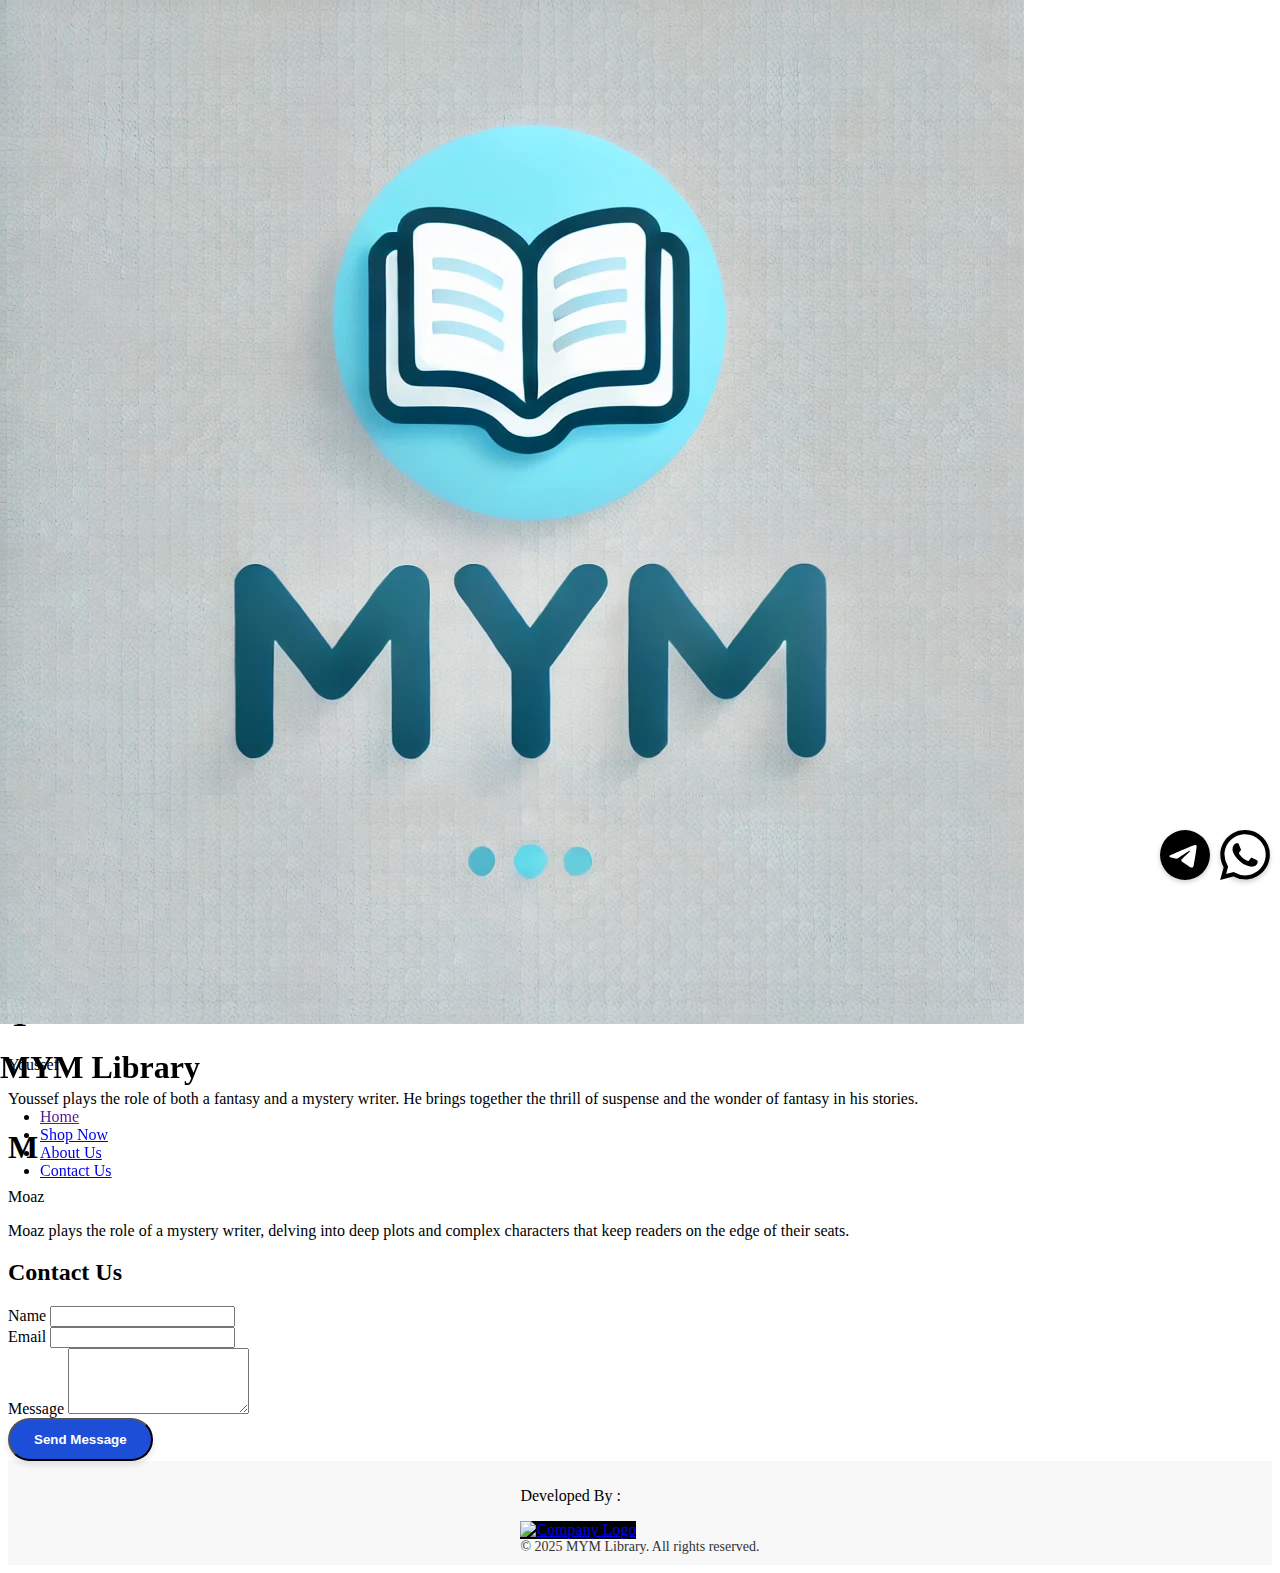
==== index.html @ 6fad48fe "Update index.html" ====
<!DOCTYPE html>
<html lang="en" class="scroll-smooth">
<head>
    <meta charset="UTF-8">
    <meta name="viewport" content="width=device-width, initial-scale=1.0">
    <title>MYM Library - Explore The Best Books</title>
    <meta name="description" content="Discover and buy top-rated books in MYM Library. Find the latest and most popular books online.">
    <meta name="google-site-verification" content="Q21EzFp9__t1mjmjnaVeJhSSJeFLwAjDpk1pNicqupA" />
    <link rel="icon" href="icon.ico" type="image/x-icon">
    <script src="https://cdn.tailwindcss.com"></script>
    <script src="https://cdn.emailjs.com/dist/email.min.js"></script>

    <style>
        :root {
            --scroll-behavior: smooth;
        }

        html {
            scroll-behavior: var(--scroll-behavior);
        }

        

        header {
            position: fixed;
            top: 0;
            left: 0;
            width: 100%;
            z-index: 9999;
        }

        main {
            padding-top: 20px; /* ارتفاع المينيو */
        }

        /* Custom button styles */
        .btn-primary {
            background-color: #1d4ed8; /* Primary color */
            color: white;
            padding: 0.75rem 1.5rem;
            border-radius: 9999px;
            font-weight: 600;
            transition: all 0.3s ease-in-out;
            box-shadow: 0 4px 6px rgba(0, 0, 0, 0.1);
        }

        .btn-primary:hover {
            background-color: #2563eb; /* Slightly darker shade for hover */
            transform: translateY(-3px);
            box-shadow: 0 8px 12px rgba(0, 0, 0, 0.15);
        }

        .btn-primary:active {
            transform: translateY(1px);
            box-shadow: 0 2px 4px rgba(0, 0, 0, 0.1);
        }


        .no-results {
            color: #ff0000;
            text-align: center;
            font-size: 1.2rem;
            margin-top: 20px;
        }
        #search-input {
            margin: 0 auto;
            display: block;
            width: 80%;
            max-width: 500px;
        }

        .footer{
            display: flex;
            justify-content: center; /* توسيط العناصر أفقياً */
            align-items: center; /* توسيط العناصر عمودياً */
            width: 100%;
            padding: 10px 0;
            background-color: #f8f8f8;
        }

        .img{
            height: 30px;
            width: 100px;
            left: 20px;
            background-color: black;
        }

        @media (max-width: 640px) {
    .container {
    width: 100%;
    max-width: 1200px;
    margin: 0 auto;
    padding: 0 20px;
}


    .book-card {
        text-align: center;
    }

    .btn-primary {
        width: 100%;
    }

    .about-us {
        flex-direction: column;
        text-align: center;
    }
}

    @media (max-width: 1024px) {
    .grid {
        grid-template-columns: repeat(2, minmax(0, 1fr));
    }
}

    .social{
       position: fixed;
       bottom: 20px;
       right: 10px; /* تحريك الأيقونات لليسار */
       display: flex;
       flex-direction: row;
       gap: 10px; /* مسافة بين الأيقونات */
    }

    .social a{
       display: flex;
       align-items: center;
       justify-content: center;
       width: 50px; /* تكبير الأيقونة */
       height: 50px; /* تكبير الأيقونة */
       top: 10px; 
       font-size: 24px; /* تكبير الأيقونة */
       background-color: #fff;
       border-radius: 50%;
       box-shadow: 0px 2px 5px rgba(0, 0, 0, 0.2);
       text-decoration: none;
       color: #333;
    }    
    .social svg a{
        height: 20px;
        width: 20px;
    }    
    .social .tele:hover{
        background-color: lightblue;
        fill: white;
    }

    .w:hover{
       fill: white; 
    }   

    .t:hover{
       fill: white; 
    }      

    .social .wha:hover{
        background-color: lightgreen;
    }

    .p{
        text-align: center;
        font-size: 14px;
        color: #333;
        margin: 0; /* شيل أي مسافات زائدة */
        padding: 0;
    }

    .i{
        font-size: 40px;
          font-weight: bold;
          color: #fff; /* اللون الأساسي للنص */
          text-shadow: 
            0 0 5px #ff0000,   /* الظل الأحمر الأول */
            0 0 10px #ff0000,  /* الظل الأحمر الثاني */
            0 0 15px #ff0000,  /* الظل الأحمر الثالث */
            0 0 20px #ff0000,  /* الظل الأحمر الرابع */
            0 0 25px #ff0000,  /* الظل الأحمر الخامس */
            0 0 30px #ff0000;
    }    
   
    </style>
    <script src="https://cdn.jsdelivr.net/npm/emailjs-com@3/dist/email.min.js"></script>
     <script type="text/javascript">
        (function() {
            // https://dashboard.emailjs.com/admin/account
            emailjs.init({
              publicKey: "nnP-kvyjBP356LpcZ",
            });
        })();
    </script>
</head>
<body class="bg-background text-foreground font-inter">
    <header class="fixed top-0 left-0 w-full bg-white shadow-md z-50">
        <nav class="container mx-auto px-4 py-4 flex items-center justify-between">
            <div class="flex items-center gap-4">
                <img src="logo.png" alt="MYM Library Logo" class="w-12 h-12 object-cover">
                <h1 class="text-2xl font-heading hideOnMoblie">MYM Library</h1>
            </div>
            
          

            <!-- Menu and Sign Up buttons on the right -->
            
                   
         <ul class="hidden md:flex gap-6">
            <li><a href="" class="hover:text-gray-300 transition-colors ">Home</a></li>
            <li><a href="#shop" class="hover:text-gray-300 transition-colors ">Shop Now</a></li>
            <li><a href="#about" class="hover:text-gray-300 transition-colors ">About Us</a></li>
            <li><a href="#contact" class="hover:text-gray-300 transition-colors ">Contact Us</a></li>
        </ul>
             
            

            

        </nav>
        
    </header>
    
    <main>
        <!-- Your main content -->
        <section id="home" class="min-h-screen pt-32 bg-gradient-to-b from-primary/10 to-background">
            <div class="container mx-auto px-4 py-12 flex flex-col md:flex-row items-center gap-8">
                <div class="flex-1">
                    <h2 class="text-4xl font-heading mb-4">Welcome to MYM Library</h2>
                    <p class="text-accent text-lg mb-6">Discover a world of knowledge through our carefully curated collection of books.</p>
                    <a href="#shop" class="btn-primary">Explore Books</a>
                </div>
                <div class="flex-1">
                    <img src="https://images.unsplash.com/photo-1524995997946-a1c2e315a42f?w=600&h=400&fit=crop" alt="Library Banner" class="w-full h-auto rounded-sm shadow-sm">
                </div>
            </div>
        </section>

       <section id="shop" class="py-16">
            <div class="container mx-auto px-4">
                <h2 class="text-3xl font-heading mb-8 text-center">Explore Books</h2>
                <div class="grid grid-cols-1 sm:grid-cols-2 lg:grid-cols-3 gap-6 justify-center mx-auto">
                    <div class="bg-card p-4 rounded-sm shadow-sm book-card">
                      <img src="https://res.cloudinary.com/dqyxzsnyq/image/upload/v1735652511/2text_f9ohsk.jpg" alt="Book 1" class="w-full h-64 object-cover rounded-sm mb-4">
                      <h3 class="font-heading text-xl mb-2">Du - دو</h3>
                      <p class="text-accent mb-2">By Youssef Ahmed</p>
                      <p class="text-primary font-heading mb-4">9.99 L.E.</p>
                      <button class="btn-primary w-full" onclick="goToPurchasePage('Du - دو', '9.99 L.E.')">Buy Now</button>
            </div>

            <div class="bg-card p-4 rounded-sm shadow-sm book-card">
                     <img src="https://res.cloudinary.com/dqyxzsnyq/image/upload/v1738757292/8_title_e7esmh.jpg" alt="Book 2" class="w-full h-64 object-cover rounded-sm mb-4">
                     <h3 class="font-heading text-xl mb-2">العوالم الثمانية - The Eight Worlds</h3>
                     <p class="text-accent mb-2">By Mohammed Osama</p>
                     <p class="text-primary font-heading mb-4">14.99 L.E.</p>
                    <button class="btn-primary w-full" onclick="goToPurchasePage('The Eight Worlds - العوالم الثمانية', '14.99 L.E.')">Buy Now</button>
           </div>

           <div class="bg-card p-4 rounded-sm shadow-sm book-card">
                     <img src="https://res.cloudinary.com/dqyxzsnyq/image/upload/v1744916535/cover1_ad2ttj.png" alt="Book 2" class="w-full h-64 object-cover rounded-sm mb-4">
                     <h3 class="font-heading text-xl mb-2">Adam and the Secret of the Disappearance of the Al-Zaher Family - أدم وسر اختفاء عائلة الزاهر</h3>
                     <p class="text-accent mb-2">By Roshdy Reda  <span class="i">New Guest!!</span></p>
                     <p class="text-primary font-heading mb-4">14.99 L.E.</p>
                    <button class="btn-primary w-full" onclick="goToPurchasePage1('Adam and the Secret of the Disappearance of the Al-Zaher Family - أدم وسر اختفاء عائلة الزاهر')">Download Now</button>
           </div>         
        <center>
           <div class="text-center mt-6">
                <a href="books.html" class="btn-primary w-150">Explore More Books >></a>
           </div>
       </center>

                </div>
            </div>
        </section>

        <section id="about" class="py-16 bg-secondary">
            <div class="about-us flex flex-col md:flex-row justify-center items-center h-[60vh] mt-24">
                <div class="column flex flex-col items-center mx-12 mb-8 md:mb-0">
                    <div class="letter">
                        <h1 class="text-8xl text-blue-600 transition-all duration-300">M</h1>
                        <p class="text-lg text-gray-700 mt-2">Mohammed</p>
                        <p class="text-gray-600 text-center mt-2">Mohammed plays the role of a fantasy writer. His imagination knows no bounds, creating worlds of magic, adventure, and the unknown.</p>
                    </div>
                </div>
                <div class="column flex flex-col items-center mx-12 mb-8 md:mb-0">
                    <div class="letter">
                        <h1 class="text-8xl text-blue-600 transition-all duration-300">Y</h1>
                        <p class="text-lg text-gray-700 mt-2">Youssef</p>
                        <p class="text-gray-600 text-center mt-2">Youssef plays the role of both a fantasy and a mystery writer. He brings together the thrill of suspense and the wonder of fantasy in his stories.</p>
                    </div>
                </div>
                <div class="column flex flex-col items-center mx-12 mb-8 md:mb-0">
                    <div class="letter">
                        <h1 class="text-8xl text-blue-600 transition-all duration-300">M</h1>
                        <p class="text-lg text-gray-700 mt-2">Moaz</p>
                        <p class="text-gray-600 text-center mt-2">Moaz plays the role of a mystery writer, delving into deep plots and complex characters that keep readers on the edge of their seats.</p>
                    </div>
                </div>
            </div>
        </section>

        <section id="contact" class="py-16">
            <div class="container mx-auto px-4">
                <h2 class="text-3xl font-heading mb-8 text-center">Contact Us</h2>
                <form id="contact-form" class="max-w-lg mx-auto bg-card p-6 rounded-sm shadow-sm">
                    <div class="mb-4">
                        <label class="block text-sm font-body mb-2">Name</label>
                        <input type="text" id="name" class="w-full px-4 py-2 rounded-sm border border-input focus:outline-none focus:ring-2 focus:ring-ring" required>
                    </div>
                    <div class="mb-4">
                        <label class="block text-sm font-body mb-2">Email</label>
                        <input type="email" id="email" class="w-full px-4 py-2 rounded-sm border border-input focus:outline-none focus:ring-2 focus:ring-ring" required>
                    </div>
                    <div class="mb-4">
                        <label class="block text-sm font-body mb-2">Message</label>
                        <textarea rows="4" id="message" class="w-full px-4 py-2 rounded-sm border border-input focus:outline-none focus:ring-2 focus:ring-ring" required></textarea>
                    </div>
                    <button type="submit" class="btn-primary w-full">Send Message</button>
                </form>
            </div>
        </section>
    </main>

    <footer class="footer">
        <div class="container mx-auto px-4 flex justify-between items-center">
            <div class="flex items-center">
                <p class="ml-2 text-sm text-black-600">Developed By : </p>
                <a href="https://yaf-zeta.vercel.app" target="_blank" class="flex items-center">
                    <img src="https://yaf-zeta.vercel.app/logo.png" alt="Company Logo" class="img">
                </a>
            </div>
          <center>
            <p class="text-accent text-sm text-center p">&copy; 2025 MYM Library. All rights reserved.</p>
          </center>        
        <div class="social">
            <a href="https://t.me/+aIij7ktAA6hiYmM0" target="_blank"  class="inline-block p-2 rounded-full hover:bg-green-600 transition-colors tele">
                <svg role="img" viewBox="0 0 24 24" xmlns="http://www.w3.org/2000/svg" class="t"><title>Telegram</title><path d="M11.944 0A12 12 0 0 0 0 12a12 12 0 0 0 12 12 12 12 0 0 0 12-12A12 12 0 0 0 12 0a12 12 0 0 0-.056 0zm4.962 7.224c.1-.002.321.023.465.14a.506.506 0 0 1 .171.325c.016.093.036.306.02.472-.18 1.898-.962 6.502-1.36 8.627-.168.9-.499 1.201-.82 1.23-.696.065-1.225-.46-1.9-.902-1.056-.693-1.653-1.124-2.678-1.8-1.185-.78-.417-1.21.258-1.91.177-.184 3.247-2.977 3.307-3.23.007-.032.014-.15-.056-.212s-.174-.041-.249-.024c-.106.024-1.793 1.14-5.061 3.345-.48.33-.913.49-1.302.48-.428-.008-1.252-.241-1.865-.44-.752-.245-1.349-.374-1.297-.789.027-.216.325-.437.893-.663 3.498-1.524 5.83-2.529 6.998-3.014 3.332-1.386 4.025-1.627 4.476-1.635z"/></svg>
            </a>
               
            <a href="https://whatsapp.com/channel/0029Vb5zAn31Hsq2h2LLts1v" target="_blank"  class="inline-block p-2 rounded-full hover:bg-green-600 transition-colors wha">
                <svg role="img" viewBox="0 0 24 24" xmlns="http://www.w3.org/2000/svg" class="w"><title>WhatsApp</title><path d="M17.472 14.382c-.297-.149-1.758-.867-2.03-.967-.273-.099-.471-.148-.67.15-.197.297-.767.966-.94 1.164-.173.199-.347.223-.644.075-.297-.15-1.255-.463-2.39-1.475-.883-.788-1.48-1.761-1.653-2.059-.173-.297-.018-.458.13-.606.134-.133.298-.347.446-.52.149-.174.198-.298.298-.497.099-.198.05-.371-.025-.52-.075-.149-.669-1.612-.916-2.207-.242-.579-.487-.5-.669-.51-.173-.008-.371-.01-.57-.01-.198 0-.52.074-.792.372-.272.297-1.04 1.016-1.04 2.479 0 1.462 1.065 2.875 1.213 3.074.149.198 2.096 3.2 5.077 4.487.709.306 1.262.489 1.694.625.712.227 1.36.195 1.871.118.571-.085 1.758-.719 2.006-1.413.248-.694.248-1.289.173-1.413-.074-.124-.272-.198-.57-.347m-5.421 7.403h-.004a9.87 9.87 0 01-5.031-1.378l-.361-.214-3.741.982.998-3.648-.235-.374a9.86 9.86 0 01-1.51-5.26c.001-5.45 4.436-9.884 9.888-9.884 2.64 0 5.122 1.03 6.988 2.898a9.825 9.825 0 012.893 6.994c-.003 5.45-4.437 9.884-9.885 9.884m8.413-18.297A11.815 11.815 0 0012.05 0C5.495 0 .16 5.335.157 11.892c0 2.096.547 4.142 1.588 5.945L.057 24l6.305-1.654a11.882 11.882 0 005.683 1.448h.005c6.554 0 11.89-5.335 11.893-11.893a11.821 11.821 0 00-3.48-8.413Z"/></svg>
            </a>
     </div>
    </footer>

    <script src="index.js" ></script>



    
</body>
</html>
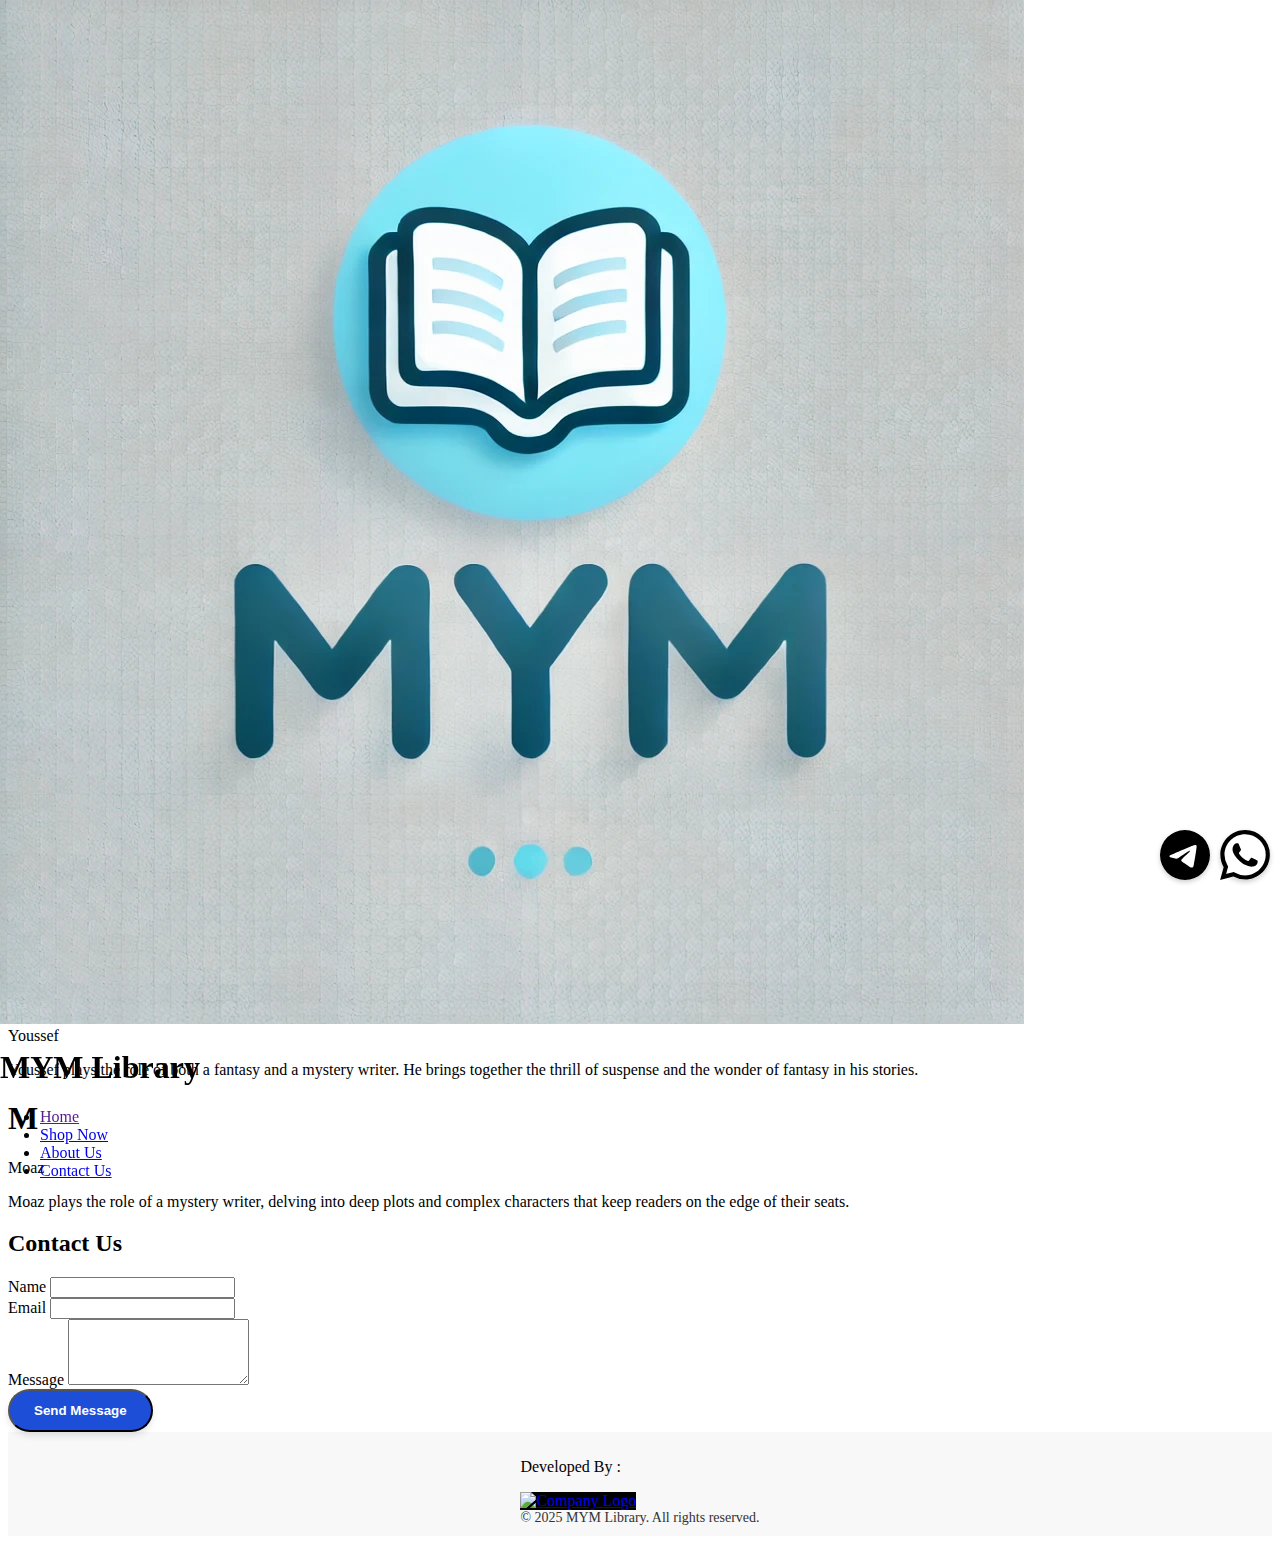
==== commit fc5107b6: "Update index.html" ====
--- a/index.html
+++ b/index.html
@@ -167,16 +167,16 @@
     }
 
     .i{
-        font-size: 40px;
+        font-size: 15px;
           font-weight: bold;
-          color: #fff; /* اللون الأساسي للنص */
+          color: #1d4ed8; /* اللون الأساسي للنص */
           text-shadow: 
-            0 0 5px #ff0000,   /* الظل الأحمر الأول */
-            0 0 10px #ff0000,  /* الظل الأحمر الثاني */
-            0 0 15px #ff0000,  /* الظل الأحمر الثالث */
-            0 0 20px #ff0000,  /* الظل الأحمر الرابع */
-            0 0 25px #ff0000,  /* الظل الأحمر الخامس */
-            0 0 30px #ff0000;
+            0 0 5px #1d4ed8,
+            0 0 10px #1d4ed8,
+            0 0 15px #1d4ed8,
+            0 0 20px #1d4ed8,
+            0 0 25px #1d4ed8,
+            0 0 30px #1d4ed8;
     }    
    
     </style>
